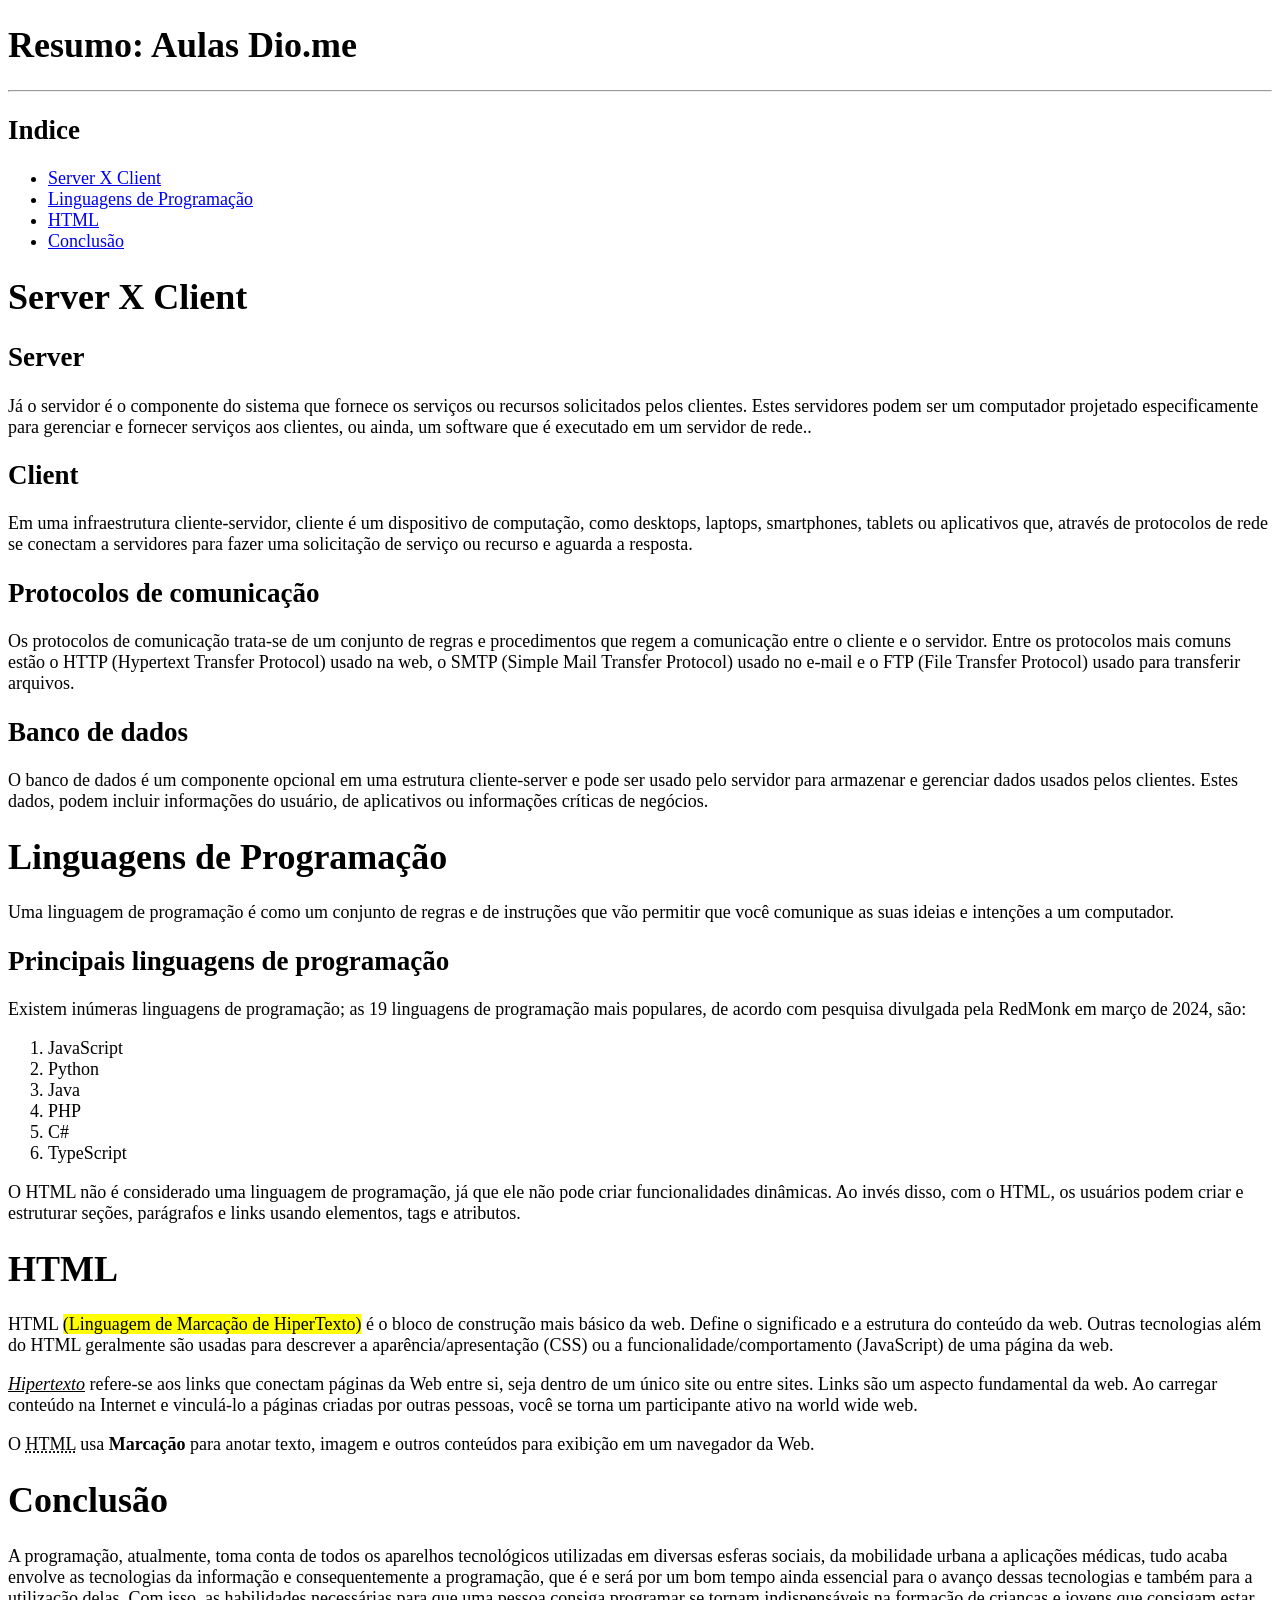
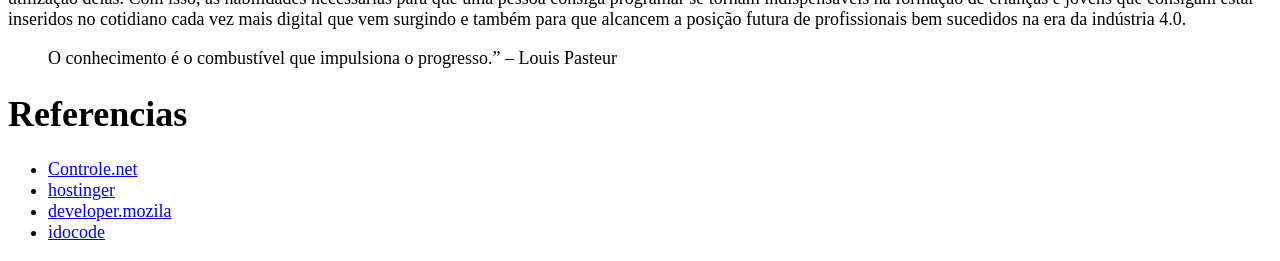
==== index.html @ 7f968cc8 "Add files via upload" ====
<!DOCTYPE html>
<html lang="en">

<head>
    <meta charset="UTF-8">
    <meta name="viewport" content="width=device-width, initial-scale=1.0">
    <title>Resumo: Aulas DIO.me </title>
</head>
<style>
    body {
        font-family: 'Times New Roman', Times, serif;
        font-size: large;
    }
</style>

<body>

    <font-family> </font-family>
    <h1>Resumo: Aulas Dio.me</h1>
    <hr />

    <h2>Indice</h2>
    <ul>
        <li> <a href="#Server X Client">Server X Client</a> </li>
        <li> <a href="#Linguagens de Programação">Linguagens de Programação</a> </li>
        <li> <a href="#HTML">HTML</a> </li>
        <li> <a href="#conclusão">Conclusão</a> </li>

    </ul>

    <h1 id="Server X Client"><strong>Server X Client</strong></h1>
    <h2><b>Server</b></h2>
    <p>Já o servidor é o componente do sistema que fornece os serviços ou recursos solicitados pelos clientes. Estes
        servidores podem ser um computador projetado especificamente para gerenciar e fornecer serviços aos clientes, ou
        ainda, um software que é executado em um servidor de rede..</p>

    <h2>Client</h2>
    <p>Em uma infraestrutura cliente-servidor, cliente é um dispositivo de computação, como desktops, laptops,
        smartphones, tablets ou aplicativos que, através de protocolos de rede se conectam a servidores para fazer uma
        solicitação de serviço ou recurso e aguarda a resposta.</p>

    <h2>Protocolos de comunicação</h2>
    <p> Os protocolos de comunicação trata-se de um conjunto de regras e procedimentos que regem a comunicação entre o
        cliente e o servidor. Entre os protocolos mais comuns estão o HTTP (Hypertext Transfer Protocol) usado na web, o
        SMTP (Simple Mail Transfer Protocol) usado no e-mail e o FTP (File Transfer Protocol) usado para transferir
        arquivos.</p>

    <h2>Banco de dados</h2>
    <p>O banco de dados é um componente opcional em uma estrutura cliente-server e pode ser usado pelo servidor para
        armazenar e gerenciar dados usados pelos clientes. Estes dados, podem incluir informações do usuário, de
        aplicativos ou informações críticas de negócios.</p>

    <h1 id="Linguagens de Programação"> Linguagens de Programação</h1>
    <p>Uma linguagem de programação é como um conjunto de regras e de instruções que vão permitir que você comunique as
        suas ideias e intenções a um computador.</p>

    <h2>Principais linguagens de programação </h2>
    <p>Existem inúmeras linguagens de programação; as 19 linguagens de programação mais populares, de acordo com
        pesquisa divulgada pela RedMonk em março de 2024, são:</p>
    <ol>
        <li>JavaScript</li>
        <li>Python</li>
        <li>Java</li>
        <li>PHP</li>
        <li>C#</li>
        <li>TypeScript</li>
    </ol>

    <P>O HTML não é considerado uma linguagem de programação, já que ele não pode criar funcionalidades dinâmicas. Ao
        invés disso, com o HTML, os usuários podem criar e estruturar seções, parágrafos e links usando elementos, tags
        e atributos.</P>

    <h1 id="HTML">HTML</h1>
    <p>HTML <mark>(Linguagem de Marcação de HiperTexto)</mark> é o bloco de construção mais básico da web. Define o
        significado e a
        estrutura do conteúdo da web. Outras tecnologias além do HTML geralmente são usadas para descrever a
        aparência/apresentação (CSS) ou a funcionalidade/comportamento (JavaScript) de uma página da web.</p>

    <p><i><u>Hipertexto</u></i> refere-se aos links que conectam páginas da Web entre si, seja dentro de um único site
        ou entre
        sites. Links são um aspecto fundamental da web. Ao carregar conteúdo na Internet e vinculá-lo a páginas criadas
        por outras pessoas, você se torna um participante ativo na world wide web.</p>

    <p>O <abbr title="Linguagem de Marcação de HiperTexto">HTML</abbr> usa <strong>Marcação</strong> para anotar texto,
        imagem e outros conteúdos para exibição em um navegador
        da Web.</p>

    <H1 id="Conclusão">Conclusão</H1>
    <p>A programação, atualmente, toma conta de todos os aparelhos tecnológicos utilizadas em diversas esferas sociais,
        da mobilidade urbana a aplicações médicas, tudo acaba envolve as tecnologias da informação e consequentemente a
        programação, que é e será por um bom tempo ainda essencial para o avanço dessas tecnologias e também para a
        utilização delas.

        Com isso, as habilidades necessárias para que uma pessoa consiga programar se tornam indispensáveis na formação
        de crianças e jovens que consigam estar inseridos no cotidiano cada vez mais digital que vem surgindo e também
        para que alcancem a posição futura de profissionais bem sucedidos na era da indústria 4.0.</p>

    <blockquote>O conhecimento é o combustível que impulsiona o progresso.” – Louis Pasteur</blockquote>

    <h1>Referencias</h1>
    <ul>
        <li><a href="https://www.controle.net/faq/cliente-servidor-uma-estrutura-para-a-computacao-centralizada#:~:text=Um%20servidor%20%C3%A9%20um%20recurso,como%20%E2%80%9Ccliente%2Dservidor%E2%80%9D."
                target="_self" title="Controle.net">Controle.net</a></li>

        <li><a href="https://www.hostinger.com.br/tutoriais/o-que-e-html-conceitos-basicos#:~:text=O%20HTML%20n%C3%A3o%20%C3%A9%20considerado,usando%20elementos%2C%20tags%20e%20atributos."
                target="_self" title="hostinger"> hostinger</a></li>

        <li><a href="https://developer.mozilla.org/pt-BR/docs/Web/HTML" target="_self"
                title="developer.mozilla">developer.mozila</a></li>

        <li><a href="https://idocode.com.br/blog/programacao/o-que-e-programacao/#:~:text=De%20forma%20geral%2C%20a%20programa%C3%A7%C3%A3o,m%C3%A1quina%20e%20atendem%20diversas%20finalidades."
                target="_self" title="idocode">idocode</a></li>
    </ul>
</body>
</html>
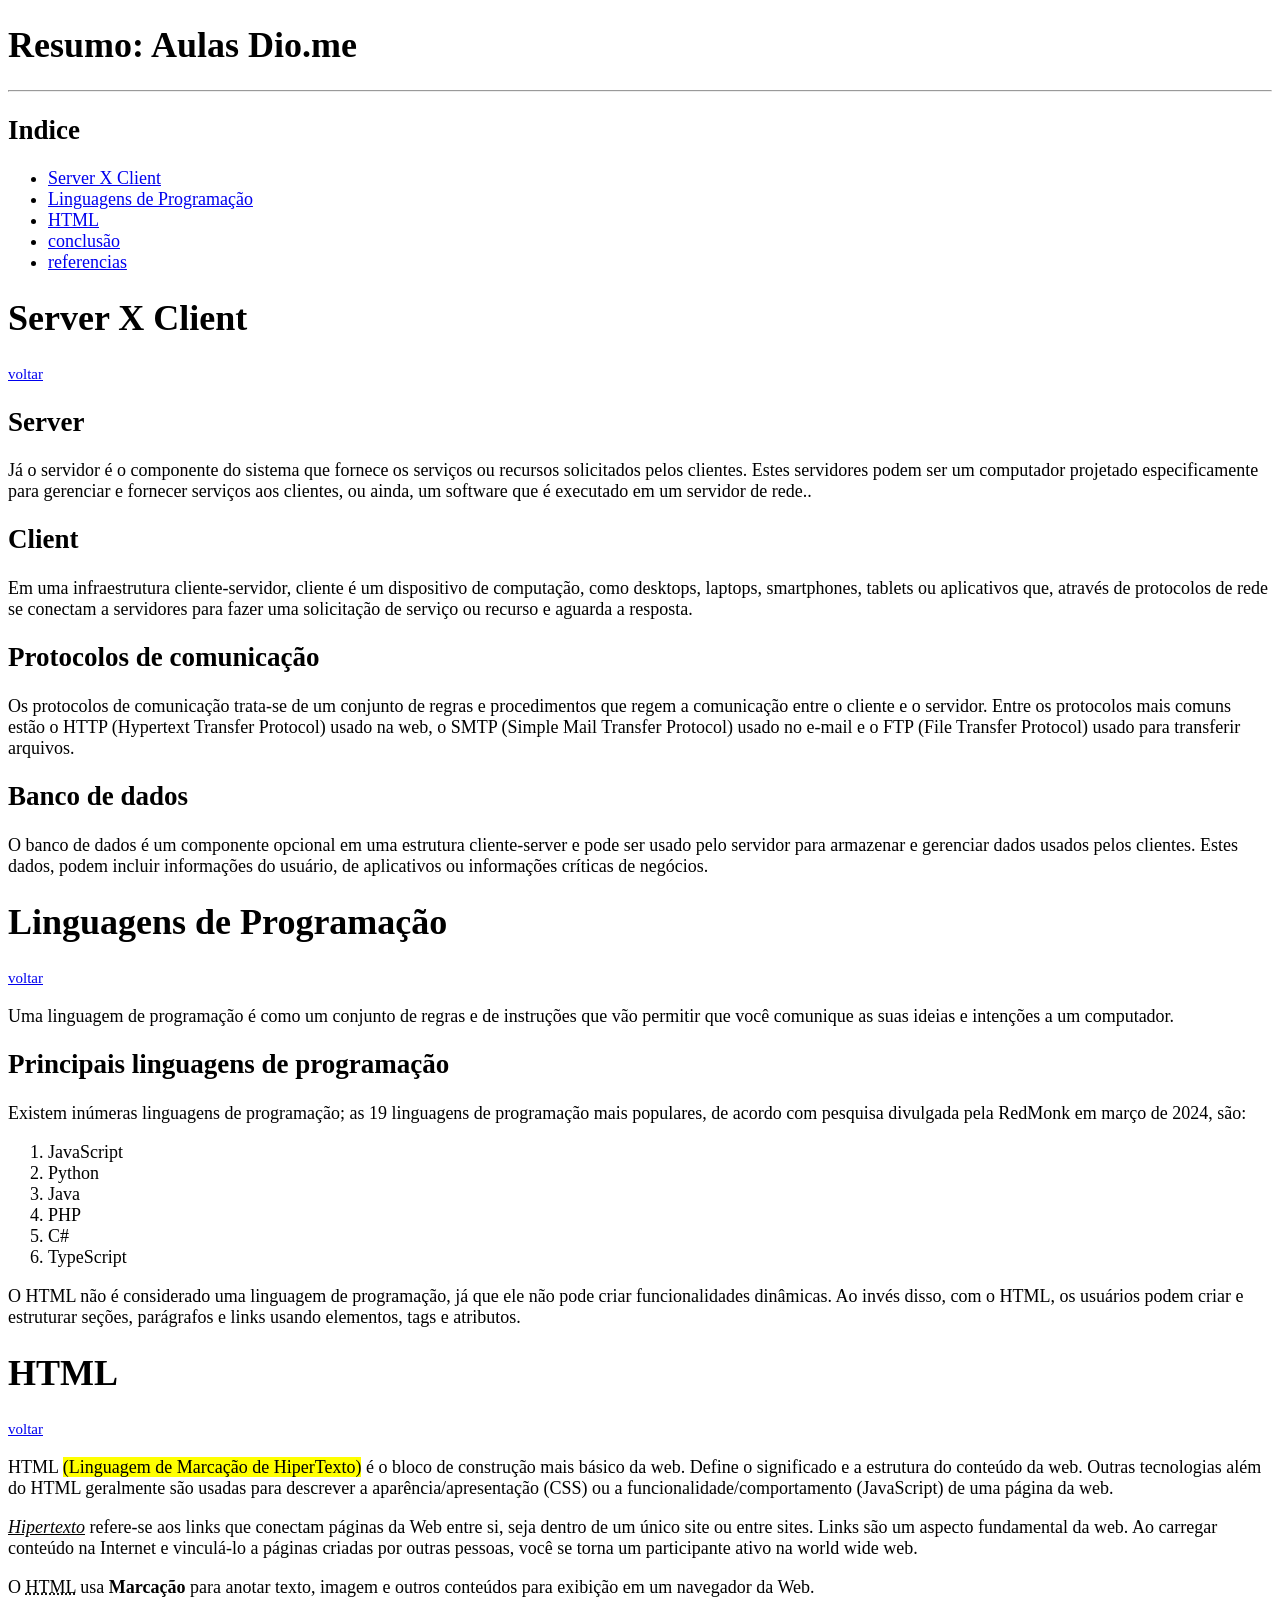
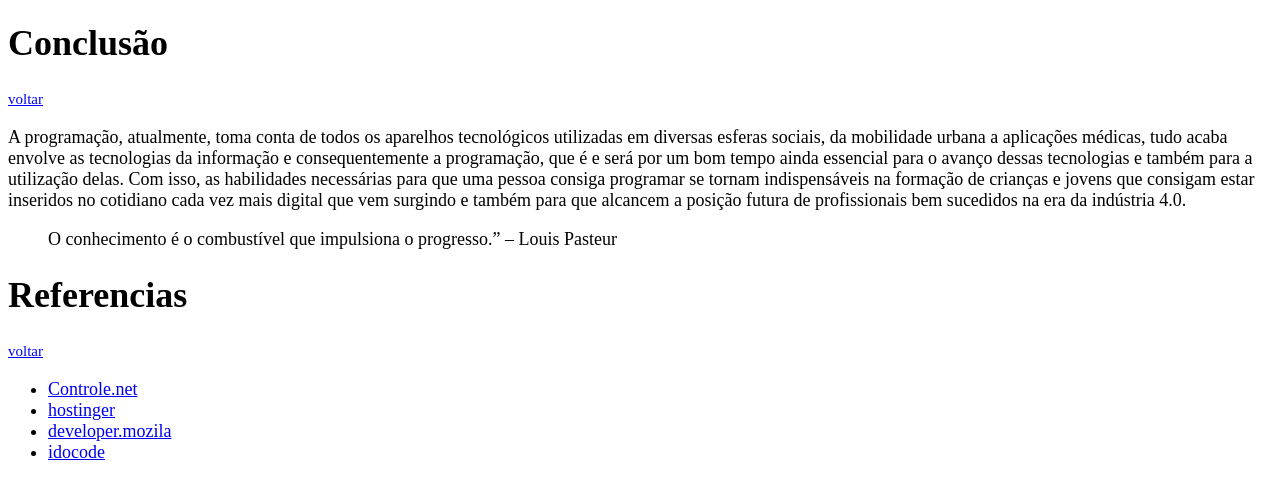
==== commit dcd68cd4: "Update index.html atualização de codigo htm" ====
--- a/index.html
+++ b/index.html
@@ -9,13 +9,10 @@
 <style>
     body {
         font-family: 'Times New Roman', Times, serif;
-        font-size: large;
-    }
+        font-size: large;}
 </style>
 
 <body>
-
-    <font-family> </font-family>
     <h1>Resumo: Aulas Dio.me</h1>
     <hr />
 
@@ -24,11 +21,12 @@
         <li> <a href="#Server X Client">Server X Client</a> </li>
         <li> <a href="#Linguagens de Programação">Linguagens de Programação</a> </li>
         <li> <a href="#HTML">HTML</a> </li>
-        <li> <a href="#conclusão">Conclusão</a> </li>
-
+        <li> <a href="#conclusao">conclusão</a> </li>
+        <li> <a href="#referencias">referencias</a> </li>
     </ul>
 
     <h1 id="Server X Client"><strong>Server X Client</strong></h1>
+    <a href="#inicio"><small>voltar</small></a>
     <h2><b>Server</b></h2>
     <p>Já o servidor é o componente do sistema que fornece os serviços ou recursos solicitados pelos clientes. Estes
         servidores podem ser um computador projetado especificamente para gerenciar e fornecer serviços aos clientes, ou
@@ -51,6 +49,7 @@
         aplicativos ou informações críticas de negócios.</p>
 
     <h1 id="Linguagens de Programação"> Linguagens de Programação</h1>
+    <a href="#inicio"><small>voltar</small></a>
     <p>Uma linguagem de programação é como um conjunto de regras e de instruções que vão permitir que você comunique as
         suas ideias e intenções a um computador.</p>
 
@@ -71,6 +70,7 @@
         e atributos.</P>
 
     <h1 id="HTML">HTML</h1>
+    <a href="#inicio"><small>voltar</small></a>
     <p>HTML <mark>(Linguagem de Marcação de HiperTexto)</mark> é o bloco de construção mais básico da web. Define o
         significado e a
         estrutura do conteúdo da web. Outras tecnologias além do HTML geralmente são usadas para descrever a
@@ -86,6 +86,7 @@
         da Web.</p>
 
     <H1 id="Conclusão">Conclusão</H1>
+    <a href="#inicio"><small>voltar</small></a>
     <p>A programação, atualmente, toma conta de todos os aparelhos tecnológicos utilizadas em diversas esferas sociais,
         da mobilidade urbana a aplicações médicas, tudo acaba envolve as tecnologias da informação e consequentemente a
         programação, que é e será por um bom tempo ainda essencial para o avanço dessas tecnologias e também para a
@@ -97,7 +98,8 @@
 
     <blockquote>O conhecimento é o combustível que impulsiona o progresso.” – Louis Pasteur</blockquote>
 
-    <h1>Referencias</h1>
+    <h1 id="referencias">Referencias</h1>
+    <a href="#inicio"><small>voltar</small></a>
     <ul>
         <li><a href="https://www.controle.net/faq/cliente-servidor-uma-estrutura-para-a-computacao-centralizada#:~:text=Um%20servidor%20%C3%A9%20um%20recurso,como%20%E2%80%9Ccliente%2Dservidor%E2%80%9D."
                 target="_self" title="Controle.net">Controle.net</a></li>
@@ -112,4 +114,4 @@
                 target="_self" title="idocode">idocode</a></li>
     </ul>
 </body>
-</html>+</html>
